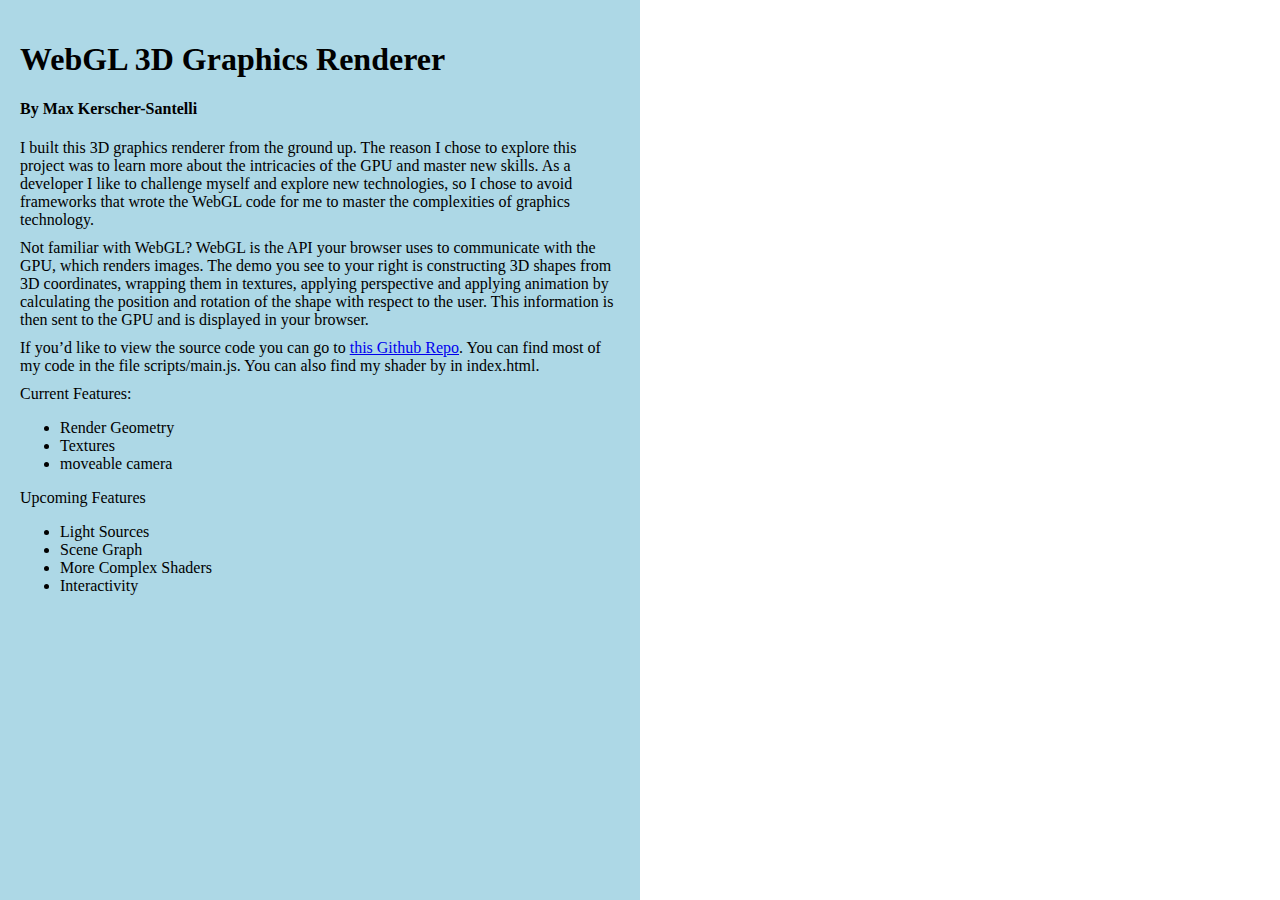
==== index.html @ 924e70ee "fixed texture issue" ====
<!DOCTYPE html>
<html lang="en">
    <head>
        <meta charset="utf-8">
        <title>Max Kerscher-Santelli - Web GL Portfolio</title>
        <link rel='stylesheet' href='style.css'>
        <script src="scripts/main.js"></script>
        <script src="scripts/geometry.js"></script>

        <script src="https://webglfundamentals.org/webgl/resources/webgl-utils.js"></script>
        <script src="https://webglfundamentals.org/webgl/resources/m4.js"></script>

        <script  id="3d-vertex-shader" type="x-shader/x-vertex">
            attribute vec4 a_position;
            attribute vec2 a_texcoord;

            uniform mat4 u_matrix;

            varying vec2 v_texcoord;

            void main() {
              gl_Position = u_matrix * a_position;

              v_texcoord = a_texcoord;
            }
        </script>
        <!-- fragment shader -->
        <script  id="3d-fragment-shader" type="x-shader/x-fragment">
            precision mediump float;

            // Passed in from the vertex shader.
            varying vec2 v_texcoord;

            // The texture.
            uniform sampler2D u_texture;

            void main() {
                gl_FragColor = texture2D(u_texture, v_texcoord);
            }
        </script>
    </head>
    <body onload="main()">
        <div class="container">
            <div class="text-section">
                <h1>WebGL 3D Graphics Renderer</h1>
                <h4>By Max Kerscher-Santelli</h4>
                <div class="text">I built this 3D graphics renderer from the ground up. The reason I chose to explore this project was to learn more about the intricacies of the GPU and master new skills. As a developer I like to challenge myself and explore new technologies, so I chose to avoid frameworks that wrote the WebGL code for me to master the complexities of graphics technology.</div>
                <div class="text">Not familiar with WebGL? WebGL is the API your browser uses to communicate with the GPU, which renders images. The demo you see to your right is constructing 3D shapes from 3D coordinates, wrapping them in textures, applying perspective and applying animation by calculating the position and rotation of the shape with respect to the user. This information is then sent to the GPU and is displayed in your browser.</div>
                <div class="text">If you’d like to view the source code you can go to <a href="https://github.com/maxkerschersantelli/maxkerschersantelli.github.io">this Github Repo</a>. You can find most of my code in the file scripts/main.js. You can also find my shader by in index.html.</div>
                <div class="feature-section">
                    <div>
                        <div>Current Features:</div>
                        <ul>
                            <li>Render Geometry</li>
                            <li>Textures</li>
                            <li>moveable camera</li>
                        </ul>
                    </div>
                    <div>
                        <div>Upcoming Features</div>
                        <ul>
                            <li>Light Sources</li>
                            <li>Scene Graph</li>
                            <li>More Complex Shaders</li>
                            <li>Interactivity</li>

                        </ul>
                    </div>
                </div>
            </div>
            <canvas id="canvas"></canvas>
        </div>

    </body>

</html>
---- style.css ----
body {
    margin: 0;
}

.container{
    display: flex;
}

#canvas {
    width: 50%;
    height: 100vh;
}

.text-section {
    width: 50%;
    background: lightblue;
    padding: 20px;
    box-sizing: border-box;
}

.text {
    margin-bottom: 10px;
}

.feature-section{

}


@media (max-width: 1000px){
    .container{
        width: 100%;
        flex-direction: column;
    }
    #canvas {
        width: 100%;
        height: 75%;
    }

    .text-section {
        width: 100%;
    }

}
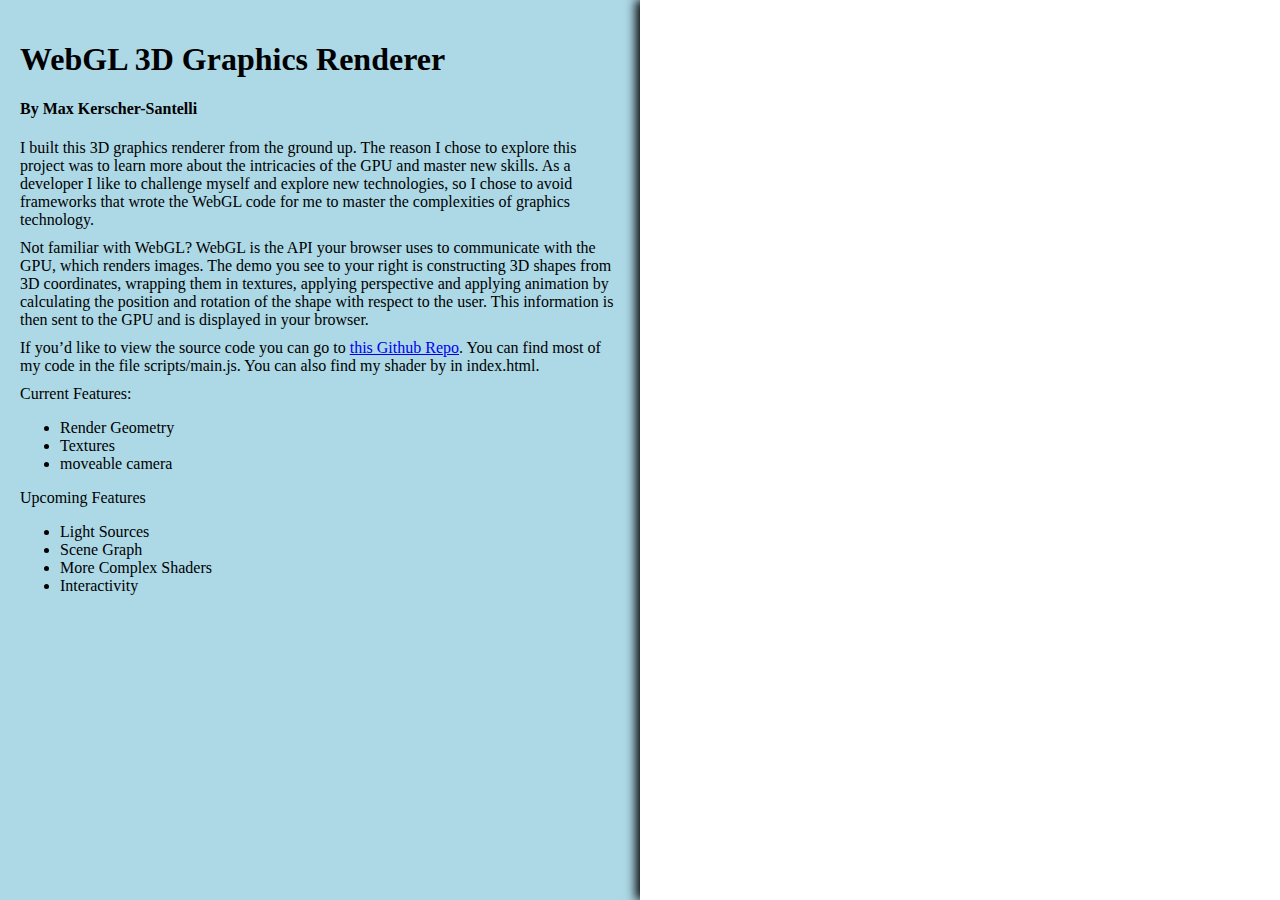
==== commit 89ca6f92: "updated shaders to boiler plate shaders" ====
--- a/index.html
+++ b/index.html
@@ -5,37 +5,76 @@
         <title>Max Kerscher-Santelli - Web GL Portfolio</title>
         <link rel='stylesheet' href='style.css'>
         <script src="scripts/main.js"></script>
+        <script src="scripts/drawF.js"></script>
+        <script src="scripts/drawSpheres.js"></script>
         <script src="scripts/geometry.js"></script>
 
         <script src="https://webglfundamentals.org/webgl/resources/webgl-utils.js"></script>
         <script src="https://webglfundamentals.org/webgl/resources/m4.js"></script>
+        <script src="https://webglfundamentals.org/webgl/resources/primitives.js"></script>
+        <script src="https://webglfundamentals.org/webgl/resources/texture-utils.js"></script>
+        <script src="https://webglfundamentals.org/webgl/resources/chroma.min.js"></script>
 
         <script  id="3d-vertex-shader" type="x-shader/x-vertex">
+            uniform mat4 u_worldViewProjection;
+            uniform vec3 u_lightWorldPos;
+            uniform mat4 u_world;
+            uniform mat4 u_viewInverse;
+            uniform mat4 u_worldInverseTranspose;
+
             attribute vec4 a_position;
+            attribute vec3 a_normal;
             attribute vec2 a_texcoord;
 
-            uniform mat4 u_matrix;
-
-            varying vec2 v_texcoord;
+            varying vec4 v_position;
+            varying vec2 v_texCoord;
+            varying vec3 v_normal;
+            varying vec3 v_surfaceToLight;
+            varying vec3 v_surfaceToView;
 
             void main() {
-              gl_Position = u_matrix * a_position;
-
-              v_texcoord = a_texcoord;
+                v_texCoord = a_texcoord;
+                v_position = (u_worldViewProjection * a_position);
+                v_normal = (u_worldInverseTranspose * vec4(a_normal, 0)).xyz;
+                v_surfaceToLight = u_lightWorldPos - (u_world * a_position).xyz;
+                v_surfaceToView = (u_viewInverse[3] - (u_world * a_position)).xyz;
+                gl_Position = v_position;
             }
         </script>
         <!-- fragment shader -->
         <script  id="3d-fragment-shader" type="x-shader/x-fragment">
             precision mediump float;
 
-            // Passed in from the vertex shader.
-            varying vec2 v_texcoord;
+            varying vec4 v_position;
+            varying vec2 v_texCoord;
+            varying vec3 v_normal;
+            varying vec3 v_surfaceToLight;
+            varying vec3 v_surfaceToView;
 
-            // The texture.
-            uniform sampler2D u_texture;
+            uniform vec4 u_lightColor;
+            uniform vec4 u_colorMult;
+            uniform sampler2D u_diffuse;
+            uniform vec4 u_specular;
+            uniform float u_shininess;
+            uniform float u_specularFactor;
+
+            vec4 lit(float l ,float h, float m) {
+                return vec4(1.0,
+                max(l, 0.0),
+                (l > 0.0) ? pow(max(0.0, h), m) : 0.0,
+                1.0);
+            }
 
             void main() {
-                gl_FragColor = texture2D(u_texture, v_texcoord);
+                vec4 diffuseColor = texture2D(u_diffuse, v_texCoord);
+                vec3 a_normal = normalize(v_normal);
+                vec3 surfaceToLight = normalize(v_surfaceToLight);
+                vec3 surfaceToView = normalize(v_surfaceToView);
+                vec3 halfVector = normalize(surfaceToLight + surfaceToView);
+                vec4 litR = lit(dot(a_normal, surfaceToLight),
+                    dot(a_normal, halfVector), u_shininess);
+                vec4 outColor = vec4((u_lightColor * (diffuseColor * litR.y * u_colorMult + u_specular * litR.z * u_specularFactor)).rgb, diffuseColor.a);
+                gl_FragColor = outColor;
             }
         </script>
     </head>
--- a/style.css
+++ b/style.css
@@ -9,6 +9,7 @@
 #canvas {
     width: 50%;
     height: 100vh;
+    box-shadow: -4px 0px 10px #000000
 }
 
 .text-section {
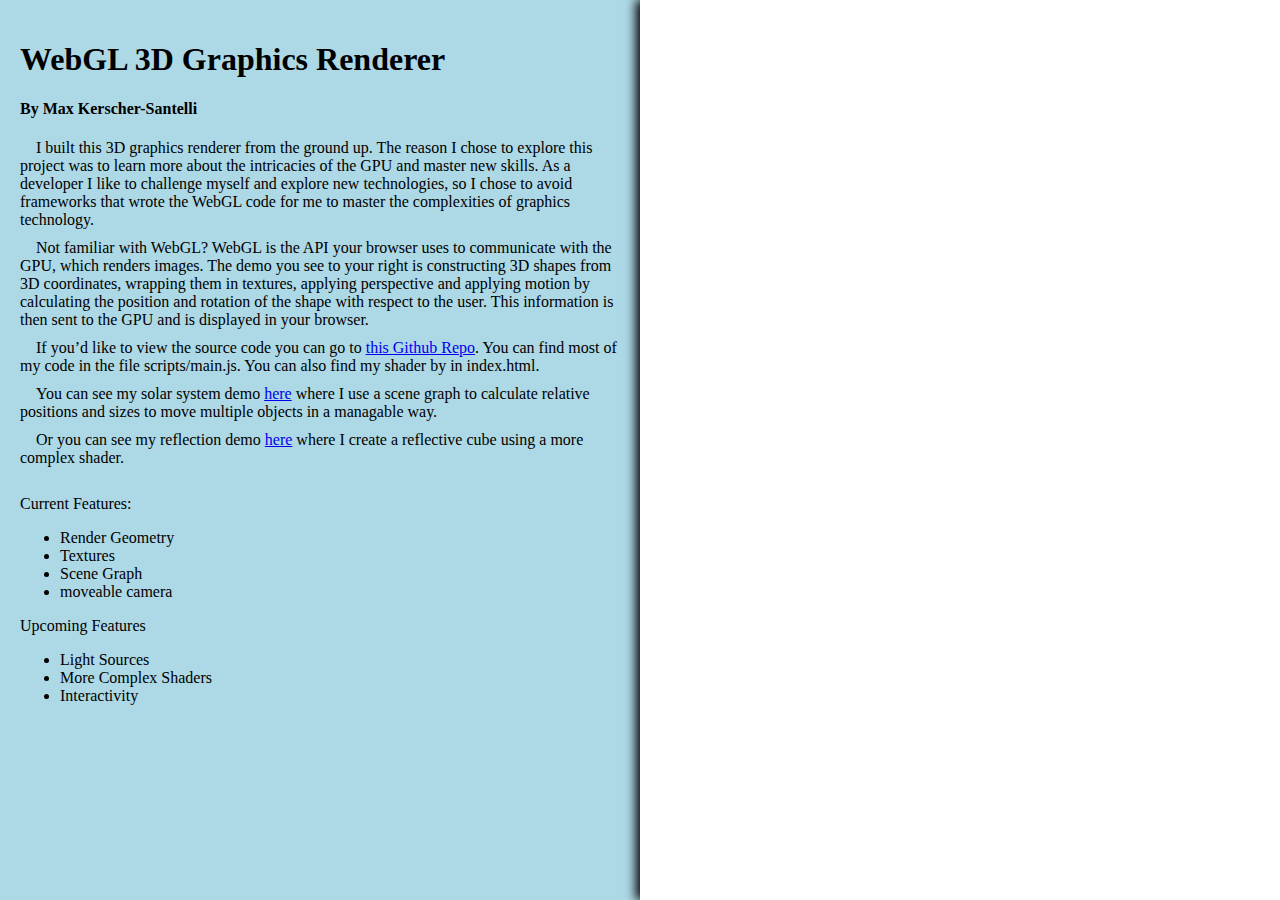
==== commit 1bec9a60: "demo descriptions" ====
--- a/index.html
+++ b/index.html
@@ -8,6 +8,9 @@
         <script src="scripts/drawF.js"></script>
         <script src="scripts/drawSpheres.js"></script>
         <script src="scripts/geometry.js"></script>
+        <script src="scripts/sceneGraph.js"></script>
+        <script src="scripts/solarSystem.js"></script>
+        <script src="scripts/reflection.js"></script>
 
         <script src="https://webglfundamentals.org/webgl/resources/webgl-utils.js"></script>
         <script src="https://webglfundamentals.org/webgl/resources/m4.js"></script>
@@ -15,7 +18,7 @@
         <script src="https://webglfundamentals.org/webgl/resources/texture-utils.js"></script>
         <script src="https://webglfundamentals.org/webgl/resources/chroma.min.js"></script>
 
-        <script  id="3d-vertex-shader" type="x-shader/x-vertex">
+        <script  id="boiler-plate-3d-vertex-shader" type="x-shader/x-vertex">
             uniform mat4 u_worldViewProjection;
             uniform vec3 u_lightWorldPos;
             uniform mat4 u_world;
@@ -42,7 +45,7 @@
             }
         </script>
         <!-- fragment shader -->
-        <script  id="3d-fragment-shader" type="x-shader/x-fragment">
+        <script  id="boiler-plate-3d-fragment-shader" type="x-shader/x-fragment">
             precision mediump float;
 
             varying vec4 v_position;
@@ -77,21 +80,150 @@
                 gl_FragColor = outColor;
             }
         </script>
+        <script  id="texture-3d-vertex-shader" type="x-shader/x-vertex">
+            attribute vec4 a_position;
+            attribute vec2 a_texcoord;
+
+            uniform mat4 u_matrix;
+
+            varying vec2 v_texcoord;
+
+            void main() {
+                // Multiply the position by the matrix.
+                gl_Position = u_matrix * a_position;
+
+                // Pass the texcoord to the         fragment shader.
+                v_texcoord = a_texcoord;
+            }
+        </script>
+        <!-- fragment shader -->
+        <script  id="texture-3d-fragment-shader" type="x-shader/x-fragment">
+            precision mediump float;
+
+            // Passed in from the vertex shader.
+            varying vec2 v_texcoord;
+
+            // The texture.
+            uniform sampler2D u_texture;
+
+            void main() {
+                gl_FragColor = texture2D(u_texture, v_texcoord);
+            }
+        </script>
+        <script  id="simple-3d-vertex-shader" type="x-shader/x-vertex">
+            attribute vec4 a_position;
+            attribute vec4 a_color;
+
+            uniform mat4 u_matrix;
+
+            varying vec4 v_color;
+
+            void main() {
+                // Multiply the position by the matrix.
+                gl_Position = u_matrix * a_position;
+
+                // Pass the color to the fragment shader.
+                v_color = a_color;
+            }
+        </script>
+        <!-- fragment shader -->
+        <script  id="simple-3d-fragment-shader" type="x-shader/x-fragment">
+            precision mediump float;
+
+            // Passed in from the vertex shader.
+            varying vec4 v_color;
+
+            uniform vec4 u_colorMult;
+            uniform vec4 u_colorOffset;
+
+            void main() {
+                gl_FragColor = v_color * u_colorMult + u_colorOffset;
+            }
+        </script>
+        <script  id="skybox-vertex-shader" type="x-shader/x-vertex">
+            attribute vec4 a_position;
+            varying vec4 v_position;
+
+            void main() {
+                v_position = a_position;
+                gl_Position = a_position;
+                gl_Position.z = 1.0;
+            }
+        </script>
+        <script  id="skybox-fragment-shader" type="x-shader/x-fragment">
+            precision mediump float;
+
+            uniform samplerCube u_skybox;
+            uniform mat4 u_viewDirectionProjectionInverse;
+
+            varying vec4 v_position;
+            void main() {
+                vec4 t = u_viewDirectionProjectionInverse * v_position;
+                gl_FragColor = textureCube(u_skybox, normalize(t.xyz / t.w));
+            }
+        </script>
+        <script  id="envmap-vertex-shader" type="x-shader/x-vertex">
+            attribute vec4 a_position;
+            attribute vec3 a_normal;
+
+            uniform mat4 u_projection;
+            uniform mat4 u_view;
+            uniform mat4 u_world;
+
+            varying vec3 v_worldPosition;
+            varying vec3 v_worldNormal;
+
+            void main() {
+                // Multiply the position by the matrix.
+                gl_Position = u_projection * u_view * u_world * a_position;
+
+                // send the view position to the fragment shader
+                v_worldPosition = (u_world * a_position).xyz;
+
+                // orient the normals and pass to the fragment shader
+                v_worldNormal = mat3(u_world) * a_normal;
+            }
+        </script>
+        <script  id="envmap-fragment-shader" type="x-shader/x-fragment">
+            precision highp float;
+
+            // Passed in from the vertex shader.
+            varying vec3 v_worldPosition;
+            varying vec3 v_worldNormal;
+
+            // The texture.
+            uniform samplerCube u_texture;
+
+            // The position of the camera
+            uniform vec3 u_worldCameraPosition;
+
+            void main() {
+                vec3 worldNormal = normalize(v_worldNormal);
+                vec3 eyeToSurfaceDir = normalize(v_worldPosition - u_worldCameraPosition);
+                vec3 direction = reflect(eyeToSurfaceDir,worldNormal);
+
+                gl_FragColor = textureCube(u_texture, direction);
+            }
+        </script>
     </head>
-    <body onload="main()">
+    <body onload="drawSpheres()">
         <div class="container">
             <div class="text-section">
                 <h1>WebGL 3D Graphics Renderer</h1>
                 <h4>By Max Kerscher-Santelli</h4>
-                <div class="text">I built this 3D graphics renderer from the ground up. The reason I chose to explore this project was to learn more about the intricacies of the GPU and master new skills. As a developer I like to challenge myself and explore new technologies, so I chose to avoid frameworks that wrote the WebGL code for me to master the complexities of graphics technology.</div>
-                <div class="text">Not familiar with WebGL? WebGL is the API your browser uses to communicate with the GPU, which renders images. The demo you see to your right is constructing 3D shapes from 3D coordinates, wrapping them in textures, applying perspective and applying animation by calculating the position and rotation of the shape with respect to the user. This information is then sent to the GPU and is displayed in your browser.</div>
-                <div class="text">If you’d like to view the source code you can go to <a href="https://github.com/maxkerschersantelli/maxkerschersantelli.github.io">this Github Repo</a>. You can find most of my code in the file scripts/main.js. You can also find my shader by in index.html.</div>
+                <div class="text">&nbsp;&nbsp;&nbsp;&nbsp;I built this 3D graphics renderer from the ground up. The reason I chose to explore this project was to learn more about the intricacies of the GPU and master new skills. As a developer I like to challenge myself and explore new technologies, so I chose to avoid frameworks that wrote the WebGL code for me to master the complexities of graphics technology.</div>
+                <div class="text">&nbsp;&nbsp;&nbsp;&nbsp;Not familiar with WebGL? WebGL is the API your browser uses to communicate with the GPU, which renders images. The demo you see to your right is constructing 3D shapes from 3D coordinates, wrapping them in textures, applying perspective and applying motion by calculating the position and rotation of the shape with respect to the user. This information is then sent to the GPU and is displayed in your browser.</div>
+                <div class="text">&nbsp;&nbsp;&nbsp;&nbsp;If you’d like to view the source code you can go to <a href="https://github.com/maxkerschersantelli/maxkerschersantelli.github.io">this Github Repo</a>. You can find most of my code in the file scripts/main.js. You can also find my shader by in index.html.</div>
+                <div class="text">&nbsp;&nbsp;&nbsp;&nbsp;You can see my solar system demo <a href="/solarSystem.html">here</a> where I use a scene graph to calculate relative positions and sizes to move multiple objects in a managable way.</div>
+                <div class="text">&nbsp;&nbsp;&nbsp;&nbsp;Or you can see my reflection demo <a href="/reflection.html">here</a> where I create a reflective cube using a more complex shader.</div>
+                <div>&nbsp;&nbsp;&nbsp;&nbsp;</div>
                 <div class="feature-section">
                     <div>
                         <div>Current Features:</div>
                         <ul>
                             <li>Render Geometry</li>
                             <li>Textures</li>
+                            <li>Scene Graph</li>
                             <li>moveable camera</li>
                         </ul>
                     </div>
@@ -99,7 +231,6 @@
                         <div>Upcoming Features</div>
                         <ul>
                             <li>Light Sources</li>
-                            <li>Scene Graph</li>
                             <li>More Complex Shaders</li>
                             <li>Interactivity</li>
 
